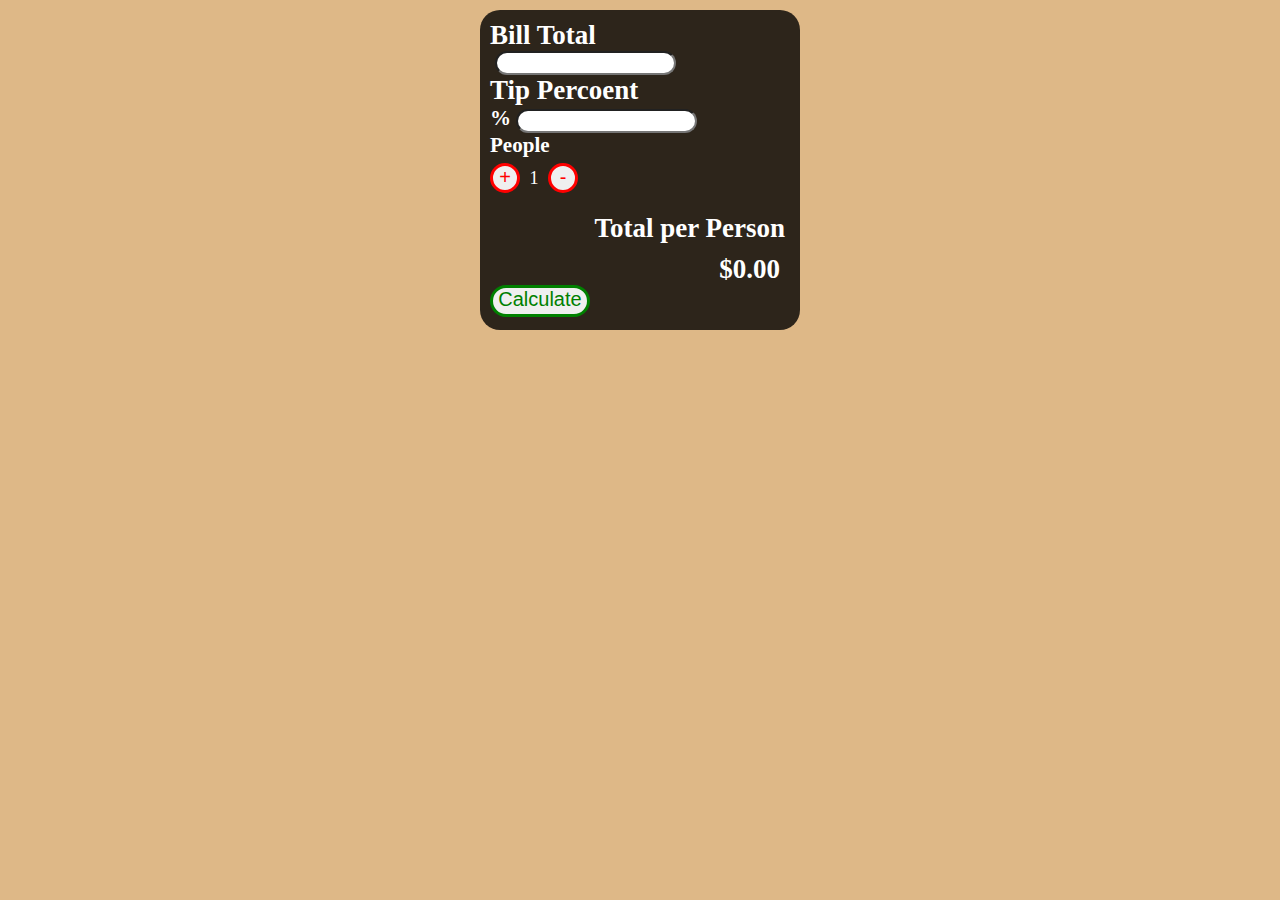
==== index.html @ 52e0255a "Tip Calculator" ====
<!DOCTYPE html>
<html lang="en">
<head>
    <meta charset="UTF-8">
    <meta http-equiv="X-UA-Compatible" content="IE=edge">
    <meta name="viewport" content="width=device-width, initial-scale=1.0">
    <link rel="stylesheet" href="./styles.css">
    <title>Tip Calculator</title>
   
</head>
<body>
<div class="Tip_consul">
    <h2>Bill Total</h2>
    <div>
    <h3></h3>
    <input id="Amount"type="text">
    </div>
    <div>
    <h2>Tip Percoent</h2>
    <h3>%</h3>
    <input id="Tip"type="text">
    </div>
    <div>
    <h3 class="title_people">People</h3>
    <button id="Plus" onclick="increasePeople()">+</button>
     <span id="people">1</span> 
    <button id="minus" onclick="decreasePeople()">-</button>
    </div>
    <h2 class="Tital_per_person">Total per Person</h2>
    <h2 id="Total_person">$0.00</h2>
    <button id ="TipTotal" onclick="Tip()">Calculate</button>
</div>
    <script src="./script.js" defer></script>
</body>
</html>
---- styles.css ----
*{
    margin: 0;
    padding: 0;
}
body{
    display: flex;
    background-color: burlywood;
    height: 100%;
    width: 100%;
    justify-content: center;
    justify-items: center;

}
h3{
    display: inline-flex;
}
.Tip_consul{
    display: block;
    margin: 10px;
    background-color: rgba(0, 0, 0, 0.8);
    color: white;
    height: 300px;
    width: 300px;
    font-size: 18px;
    border-radius: 20px;
    padding: 10px;

}
#Total_person{
    display: flex;
    justify-content:end;
    position: relative;
    margin-top: 10px;
    padding-right: 10px;
    border-radius: 20px;
   
}
input{
    border-radius: 20px;
    height: 20px;
    text-align: center;
}
.Tital_per_person{
    display: flex;
    justify-content: end;
    padding-right: 5px;
    margin-top: 20px;
}
#people{
    display: flex;
    position: absolute;
    margin-top: 10px;
    justify-content: start;
    padding-right: 5px;
    border-radius: 20px;
}
#people_title{
    display: flex;
    position: absolute;
    margin-top: 10px;
    justify-content: start;
    padding-right: 5px;
}
button{
    display: flex;
    border-radius: 20px;
    font-size: 20px;
    height: 32px;
    width: 100px;
    text-align: center;
    justify-content: center;
    border: 3px solid green;
    color:green;
    position: relative;
}
button:hover{
    opacity: .5;
}
#Plus{
    display: inline-block;
    border-radius: 50%;
    font-size: 20px;
    height: 30px;
    width: 30px;
    text-align: center;
    justify-content: center;
    border: 3px solid red;
    color:red;
    position: relative;
    margin-right: 5px;
    margin-top: 5px;
}
.title_people{
    display: block;
}
#people{
    display: inline-block;
    text-align: center;
    position: relative;
}
#minus{
    display: inline-block;
    border-radius: 50%;
    font-size: 20px;
    height: 30px;
    width: 30px;
    text-align: center;
    justify-content: center;
    border: 3px solid red;
    color:red;
    position: relative;
    margin-top: 5px;
}
@media all and (max-width: 768px){
    body{
        display: flex;
        height: 100%;
        width: 100%;
        justify-content: center;
        justify-items: center;
        background-color: burlywood;
    }
    .Tip_consul{
        display: block;
        margin: 10px;
        background-color: rgba(0, 0, 0, 0.8);
        color: white;
        height: 300px;
        width: 300px;
        font-size: 18px;
        border-radius: 20px;
        padding: 10px;
        margin-top: 150px;
        margin-left: 3%;
    }

}
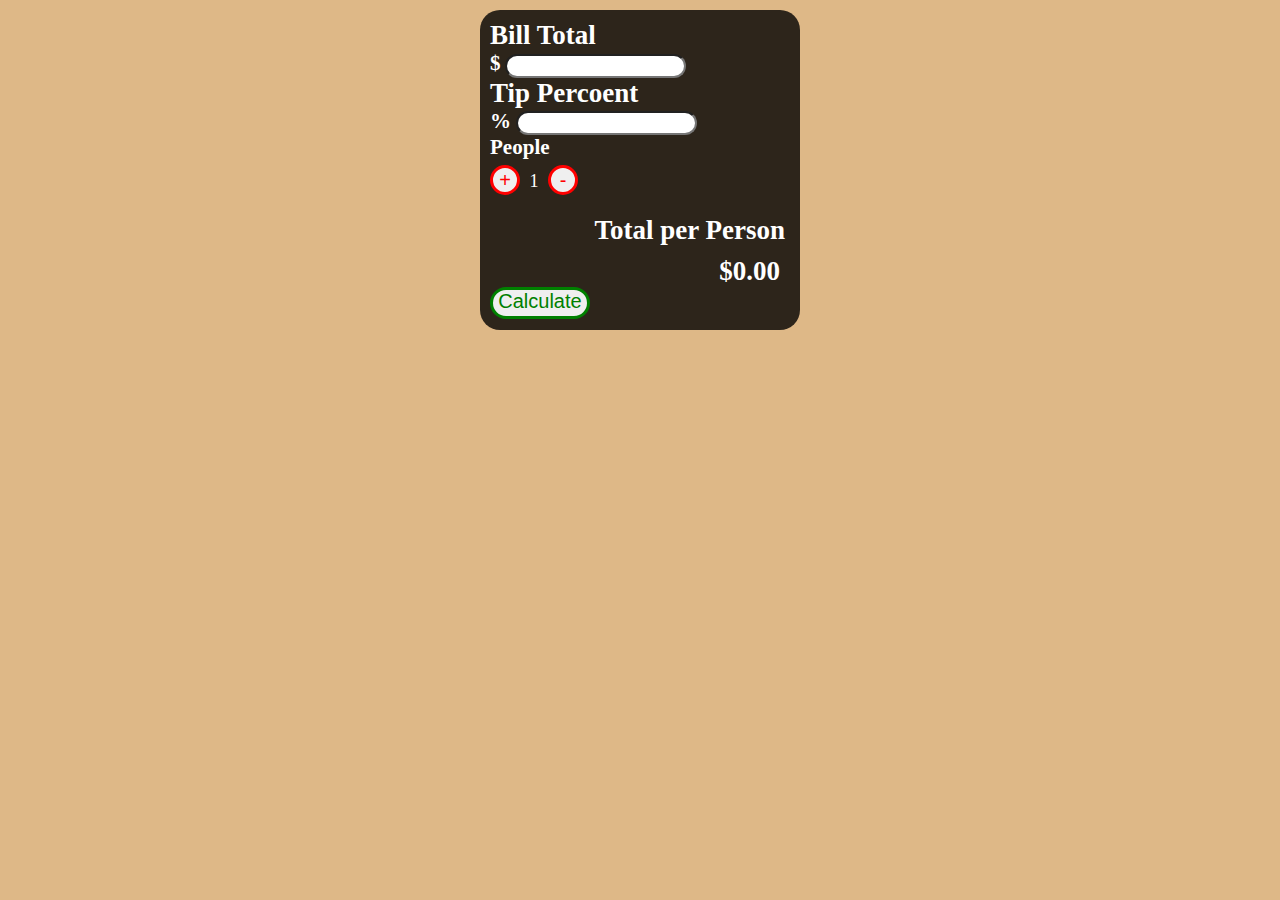
==== commit aff66273: "Tip Calculator" ====
--- a/index.html
+++ b/index.html
@@ -12,7 +12,7 @@
 <div class="Tip_consul">
     <h2>Bill Total</h2>
     <div>
-    <h3></h3>
+    <h3>$</h3>
     <input id="Amount"type="text">
     </div>
     <div>
